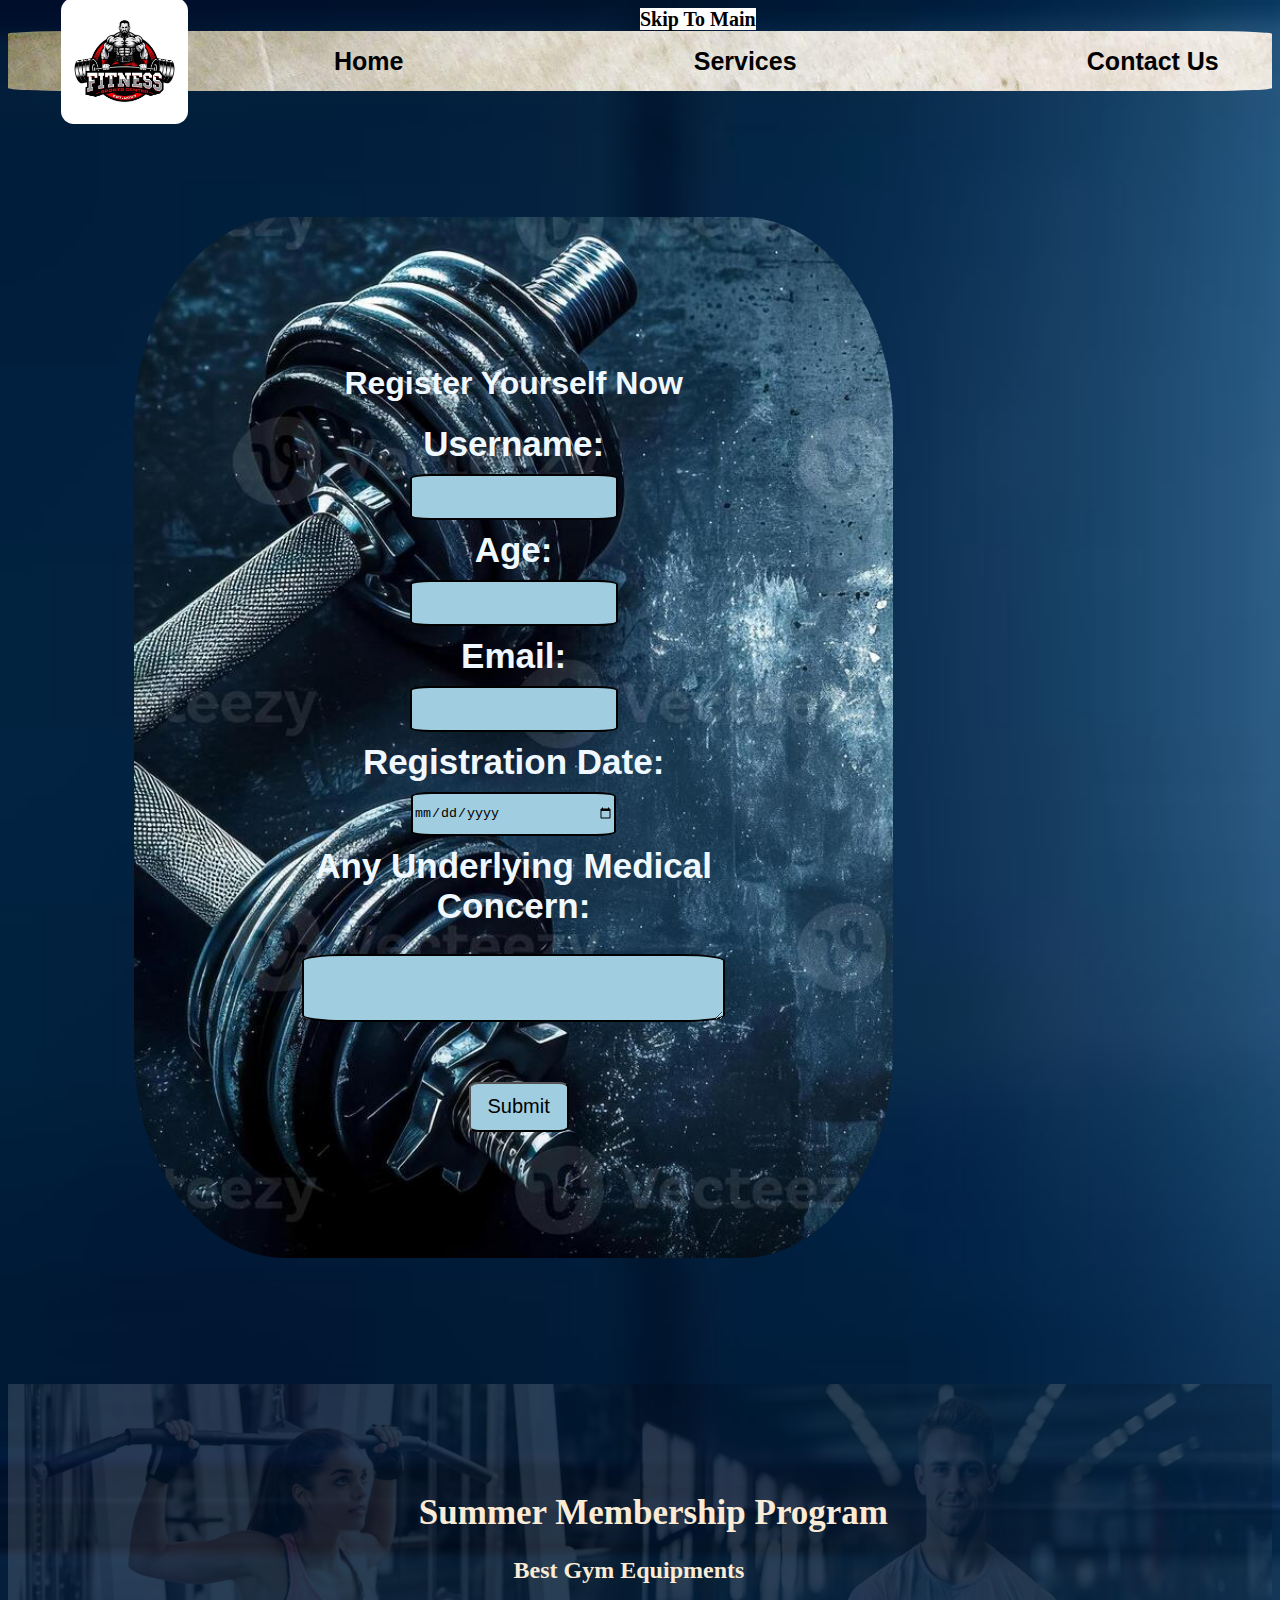
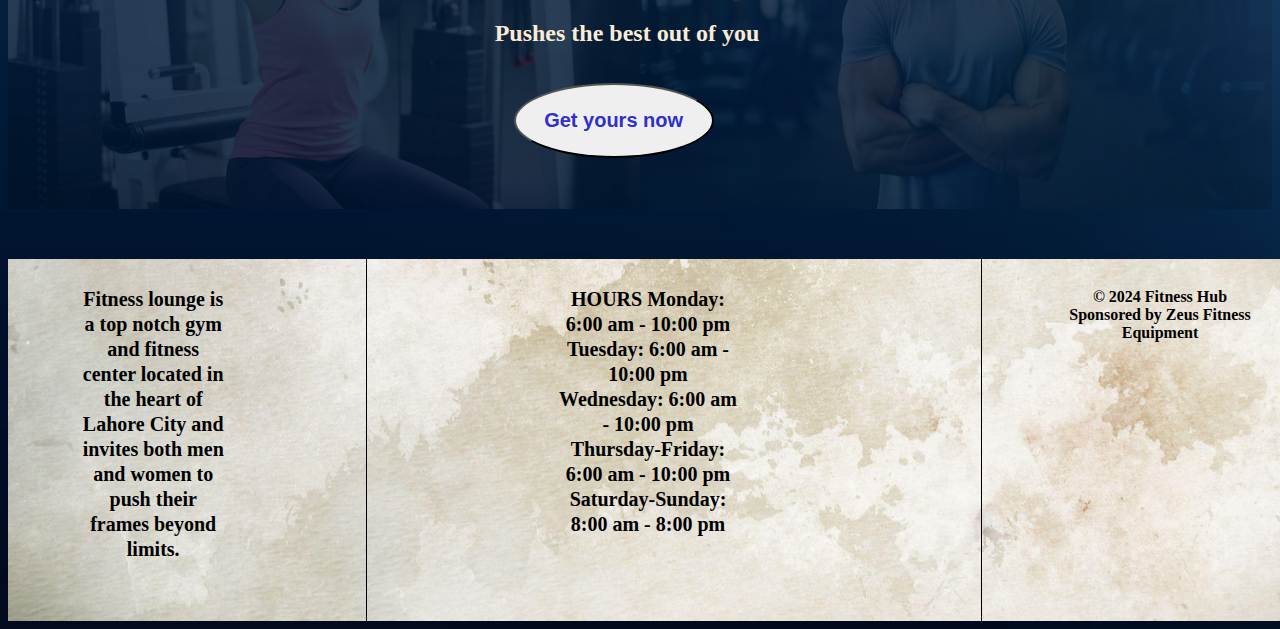
==== index.html @ 578255ad "Add files via upload" ====
<!DOCTYPE html>
<html lang="en">
<head>
    <meta charset="UTF-8">
    <meta name="viewport" content="width=device-width, initial-scale=1.0">
    <title>Fitness Hub</title>
    <link rel="icon" type="image/jpeg" href="bodybuilding-emblem-and-gym-logo-design-template-vector.jpg">
    <link rel="stylesheet" href="style.css">
</head>
<body>
    <header>
        <a href="#main" class="skip">Skip To Main</a>
        <nav>
            <img src="bodybuilding-emblem-and-gym-logo-design-template-vector.jpg" alt="Gym Logo">
            <ul>
                <li><a href="index.html" >Home</a></li>
                <li><a href="index1.html" >Services</a></li>
                <li><a href="index2.html" >Contact Us</a></li>
            </ul>
        </nav>
    </header>
    <main id="main">
        
    <div id="div1">
        <h1>Register Yourself Now</h1>
        <label for="Name" style="font-size: 35px; font-weight: bold;">Username:</label>
        <input type="text" id="Name" name="username">
        <label for="age" style="font-size: 35px; font-weight: bold;">Age:</label>
        <input type="number" id="age" name="age" min="18" max="100">
        <label for="Email" style="font-size: 35px; font-weight: bold;">Email:</label>
        <input type="email" name="email" id="Email">
        <label for="registrationDate" style="font-size: 35px; font-weight: bold;">Registration Date:</label>
        <input type="date" id="registrationDate" name="registrationDate">
        <label for="comment" style="font-size: 35px; font-weight: bold;">Any Underlying Medical Concern: </label><br>
        <textarea id="comment" name="comment" rows="4" cols="50"></textarea>
        <button id="button1">Submit</button>
    </div>
    <div id="div2">
        <div id="imgdiv"><img src="cute-hispanic-woman-toning-her-muscles-simulator-gym_662251-1067.avif" alt="Woman toning her muscles before workout" style="opacity: 0.5;"></div>
        <div id="imgdiv1"><img src="360_F_669254331_9kKz91OkGFzQLEsUSxC0k68yYif8FguK.jpg" alt="Lively gym member" style="opacity: 0.5;"></div>
         <h1>Summer Membership Program</h1>
         <h2 id="h1">Best Gym Equipments</h2>
         <h2 id="h2">Pushes the best out of you</h2>
         <button id="button">Get yours now</button>
    </div>
</main>
<footer>
    <div id="div13">
        <div id="div15"><p>Fitness lounge is a top notch gym and fitness center located in the heart of Lahore City and invites both men and women to push their frames beyond limits.</p></div>
        <div class="vertical-line" id="div16"></div>
        <div id="div17"><p id="para">HOURS
            Monday: 6:00 am - 10:00 pm <br>
            Tuesday: 6:00 am - 10:00 pm <br>
            Wednesday: 6:00 am - 10:00 pm <br>
            Thursday-Friday: 6:00 am - 10:00 pm <br>
            Saturday-Sunday: 8:00 am - 8:00 pm</p></div>
        <div class="vertical-line1" id="div18"></div>
        <div id="div19"><p id="copyright">© 2024 Fitness Hub <br>
            Sponsored by Zeus Fitness Equipment
        </p></div>

    </div>
</footer>
</body>
</html>
---- style.css ----
nav{
    display: flex;
    align-items: center;
    flex-direction: row;
    justify-content: space-around;
    background-image: url(R.jpeg);
    border-radius: 5%;
    height: 60px;
}
ul{
    list-style: none;
}
nav img{
    width: 10%;
    border-radius: 10%;
}
ul{
   display: flex;
   width: 70%;
   flex-direction: row;
   justify-content: space-between;
}
body{
    background-image: url(illustration-fitness-equipments-design-background_916191-36199\ \(1\).avif);
    background-repeat: no-repeat;
    
    background-size: cover;  
}
#div1{
    margin-top: 10%;
    margin-left: 10%;
    margin-right: 30%;
    text-align: center;
    background-color: rgb(8, 82, 82);
    display: flex;
    flex-direction: column;
    align-items: center;
    background-image: url(ai-generated-gym-weights-on-textured-background-fitness-concept-photo.jpg);
    background-repeat: no-repeat;
    background-size: cover;
    border-radius: 20%;
    padding: 10%;
}
#div1 label {
    margin-bottom: 10px;
    color: aliceblue;
    font-family: 'Franklin Gothic Medium', 'Arial Narrow', Arial, sans-serif;
    font-weight: bold;
}
#div1 h1{
    color: aliceblue;
    font-family: 'Franklin Gothic Medium', 'Arial Narrow', Arial, sans-serif;
    font-weight: bold;
}
#div1 input{
    margin-bottom: 10px;
    height: 40px;
    width: 200px;
    border-radius: 10%;
    border: 2px solid black;
    background-color: rgb(160, 206, 224);
}
#div1 textarea{
    border-radius: 10%;
    margin-bottom: 10px;
    border: 2px solid black;
    background-color:rgb(160, 206, 224);
}
#div2{
    display: grid;
    margin-top: 10%;
    grid-template-columns: 50% 50%;
}
#div2 img{
    width: 100%;
    height:100%
}
#imgdiv{
    opacity: 0.3;
}
#imgdiv1{
    opacity: 0.3;
}
#div2 h1{
    font-size: 35px;
    display: inline-block;
    margin-top: -50%;
    margin-left: 65%;
    width: 470px;
    color: antiquewhite;
    opacity: 1;
    z-index: 1;
}
#h1{
    display: inline-block;
    margin-top: -40%;
    margin-left: -20%;
    color: antiquewhite;
    opacity: 1;
    z-index: 1;
}
#h2{
    display: inline-block;
    margin-top: -30%;
    margin-left: 77%;
    width: 400px;
    color: antiquewhite;
    opacity: 1;
    z-index: 1;
}
#button{
    display: inline-block;
    margin-top: -20% ;
    margin-left: -20%;
    width: 200px;
    height: 75px;
    border-radius: 50%;
    font-size: 20px;
    color: rgb(48, 48, 202);
    font-weight: bold;
    opacity: 1;
    z-index: 1;
}

    footer{
        height: 100%;
        margin-top: 50px;
    }
#div13{
    height: 100%;
    width: 100vw;
    display: grid;
    grid-template-columns: 20vw 20vw 20vw 20vw 20vw;
    background-image: url(R.jpeg);
    background-position: bottom;
    background-repeat: no-repeat;
    background-size: cover;
    
}
#div15{
    color: black;
    font-weight: bold;
    text-align: center;
    padding: 5%;
    margin: 10%;
    margin-top: -5px;
    margin-left: 60px;
    font-size: 20px;
    line-height: 25px;

}
#div16{
    width: 1px;
    background-color: black;
    height: 100%;
    margin-left: 40%;
}
#div17{
    color: black;
    text-align: center;
    font-weight: bold;
    padding: 5%;
    margin: 10%;
    font-size: 20px;
    margin-top: -5px;
    line-height: 25px;

}
#div18{
    width: 1px;
    background-color: black;
    height: 100%;
    margin-left: 80%;

}
#div19{
    color: black;
    font-weight: bold;
    text-align: center;
    padding: 5%;

}


#button1{
    background-color:  rgb(160, 206, 224);
    color: black;
    font-size: 20px;
    margin-top: 50px;
    margin-left: 10px;
    width: 100px;
    height: 50px;
    padding: 2%;
    border-radius: 10%;
}

#grid{
    margin-top: 50px;
    background-color: white;
    margin-left: -23%;
    display: grid;
    grid-template-columns: 50vw 50vw;
    width: 100vw
}
#grid > div:nth-child(odd) {
    border: 2px solid black;
    padding: 10px; 
    background-color: rgb(158, 146, 146);
}

#div3 img{
    width: 100%;
    height: 100%;
}
#div4 p{
    margin-top: 20%;
    font-size: 40px;
    text-align: center;
    padding: 5%;
}
#div5 p{
    margin-top: 20%;
    font-size: 40px;
    text-align: center;
    padding: 5%;
}
#div6 img{
    width: 100%;
    height: 100%;
}
#div7 img{
    width: 100%;
    height: 100%;
}
#div8 p{
    margin-top: 20%;
    font-size: 40px;
    text-align: center;
    padding: 5%;
}
#div9 p{
    margin-top: 25%;
    text-align: center;
    font-size: 40px;
    padding: 5%;
}
#div10 img{
    width: 100%;
    height: 100%;
}

.contact-us{ 
    background-image: url(R.jpeg);
    font-weight: bold;
    font-size: 25px;
    background-size: cover;
    background-repeat: no-repeat;
    margin-top: 10%;
    width: 80%;
    text-align: center;
    margin-left: 10%;
    margin-bottom: 10%;
    color: black;
    border: 2px solid black;
    border-radius: 10%;
}
nav a {
    color: black;
    font-weight: bold;
    font-family: 'Franklin Gothic Medium', 'Arial Narrow', Arial, sans-serif;
    font-size: 25px;
    text-decoration: none;
    transition: color 0.3s ease; 
}

nav a:hover {
    color: rgb(30, 13, 131); 
}
.skip{
    background-color: white;
    color: black;
    margin-left: 50%;
    text-decoration: none;
    font-weight: bold;
    font-size: 20px;
    transition: color 0.3s ease; 
}
.skip:hover {
    color: rgb(34, 16, 99); 
}
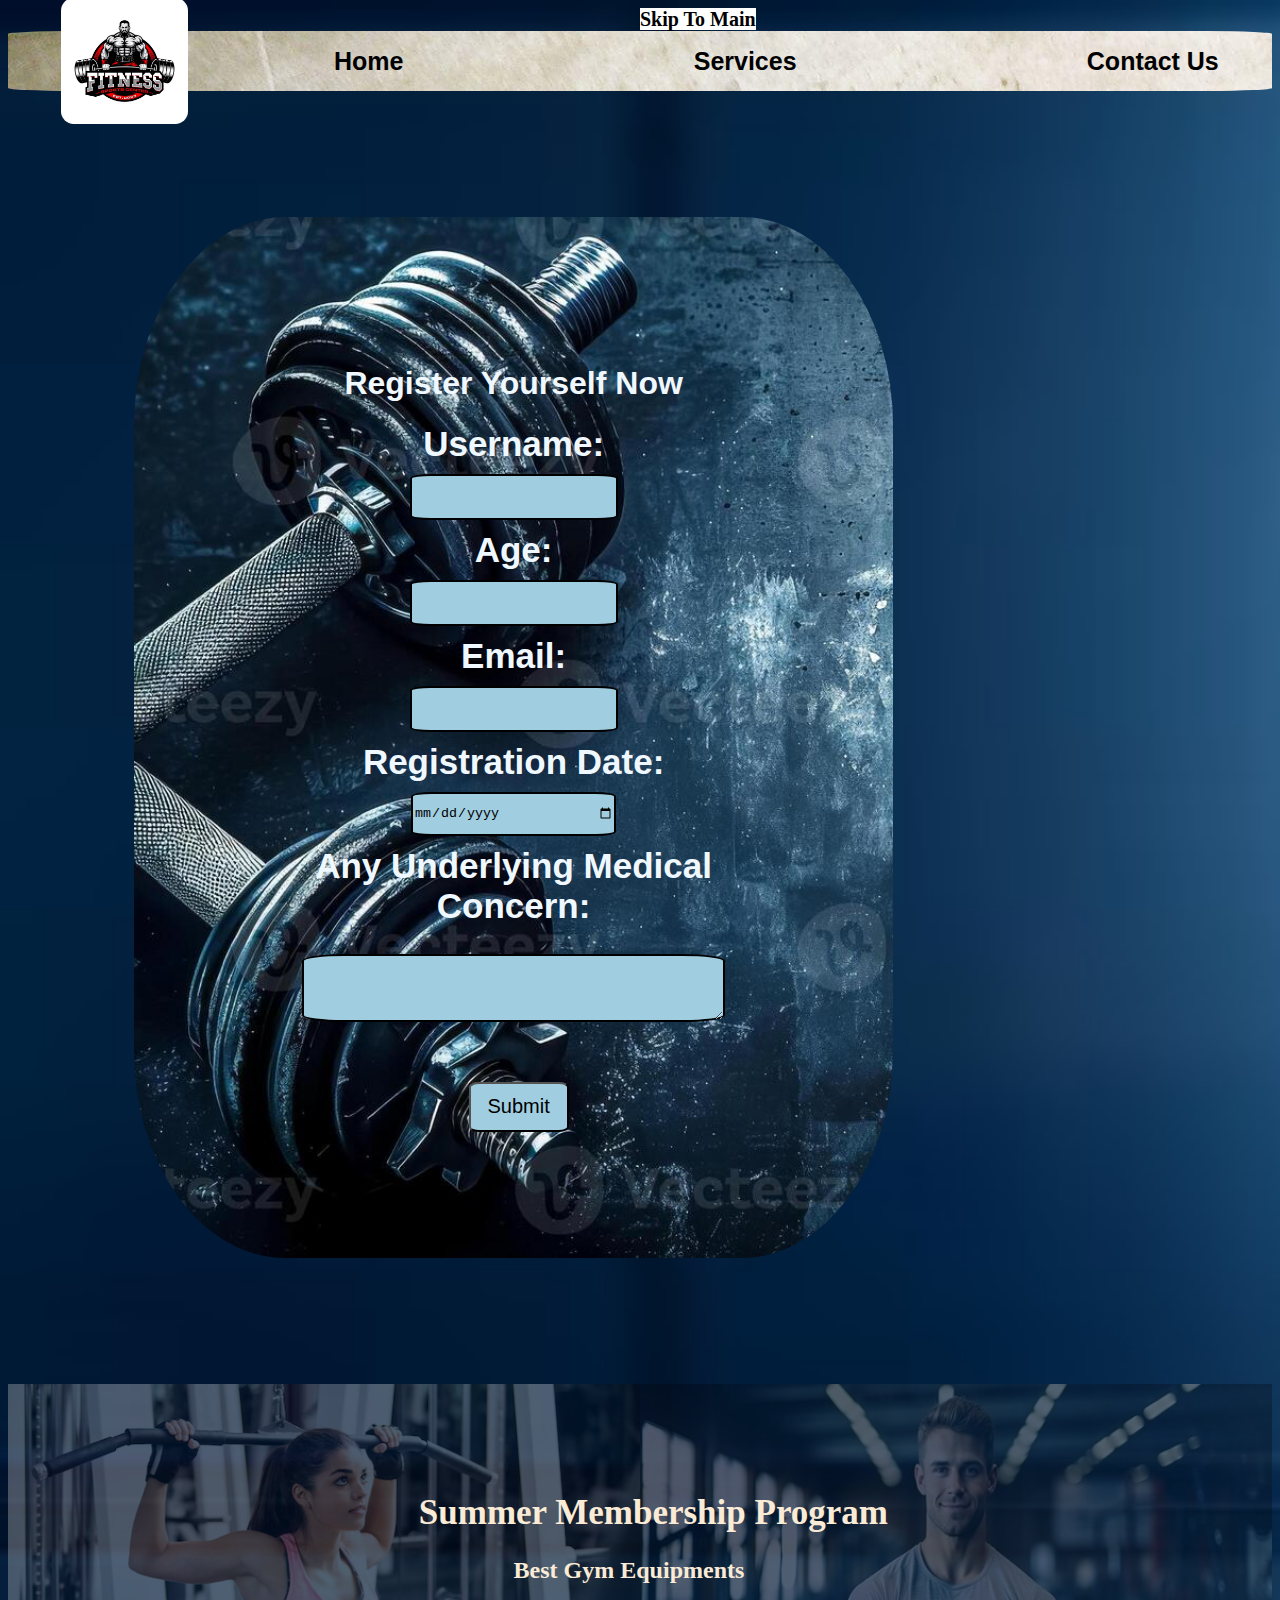
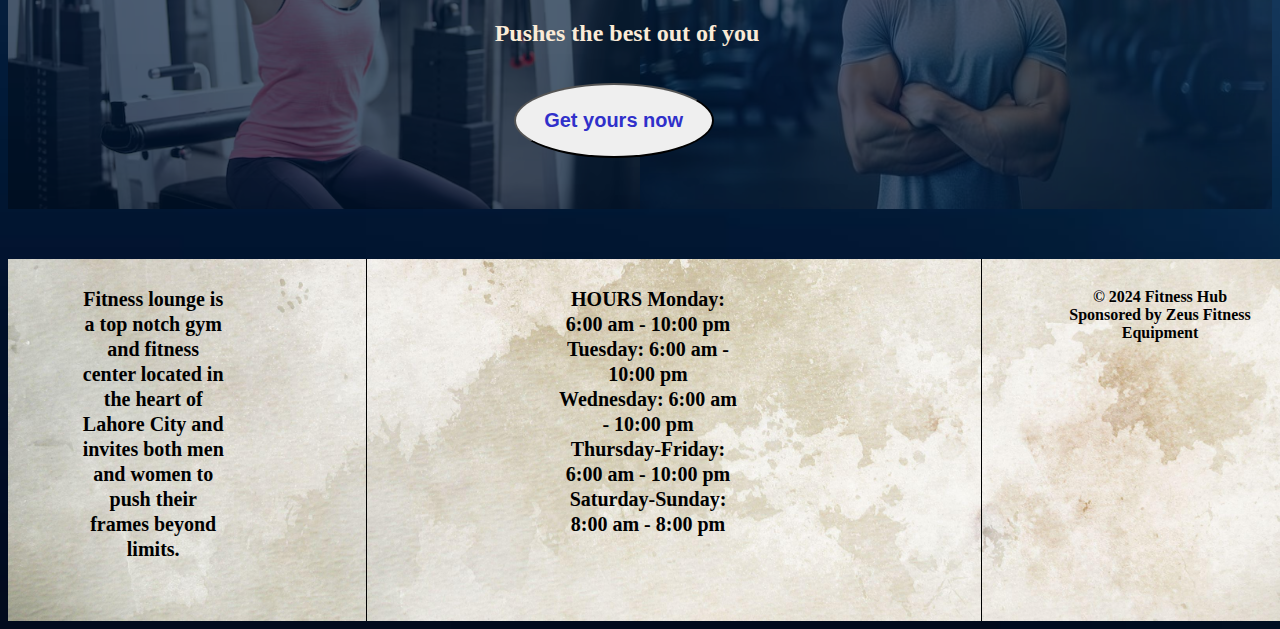
==== commit 5f6e4798: "Update index.html" ====
--- a/index.html
+++ b/index.html
@@ -36,8 +36,8 @@
         <button id="button1">Submit</button>
     </div>
     <div id="div2">
-        <div id="imgdiv"><img src="cute-hispanic-woman-toning-her-muscles-simulator-gym_662251-1067.avif" alt="Woman toning her muscles before workout" style="opacity: 0.5;"></div>
-        <div id="imgdiv1"><img src="360_F_669254331_9kKz91OkGFzQLEsUSxC0k68yYif8FguK.jpg" alt="Lively gym member" style="opacity: 0.5;"></div>
+        <div id="imgdiv"><img src="cute-hispanic-woman-toning-her-muscles-simulator-gym_662251-1067.avif" alt="Woman toning her muscles before workout"></div>
+        <div id="imgdiv1"><img src="360_F_669254331_9kKz91OkGFzQLEsUSxC0k68yYif8FguK.jpg" alt="Lively gym member"></div>
          <h1>Summer Membership Program</h1>
          <h2 id="h1">Best Gym Equipments</h2>
          <h2 id="h2">Pushes the best out of you</h2>
@@ -62,4 +62,4 @@
     </div>
 </footer>
 </body>
-</html>+</html>
